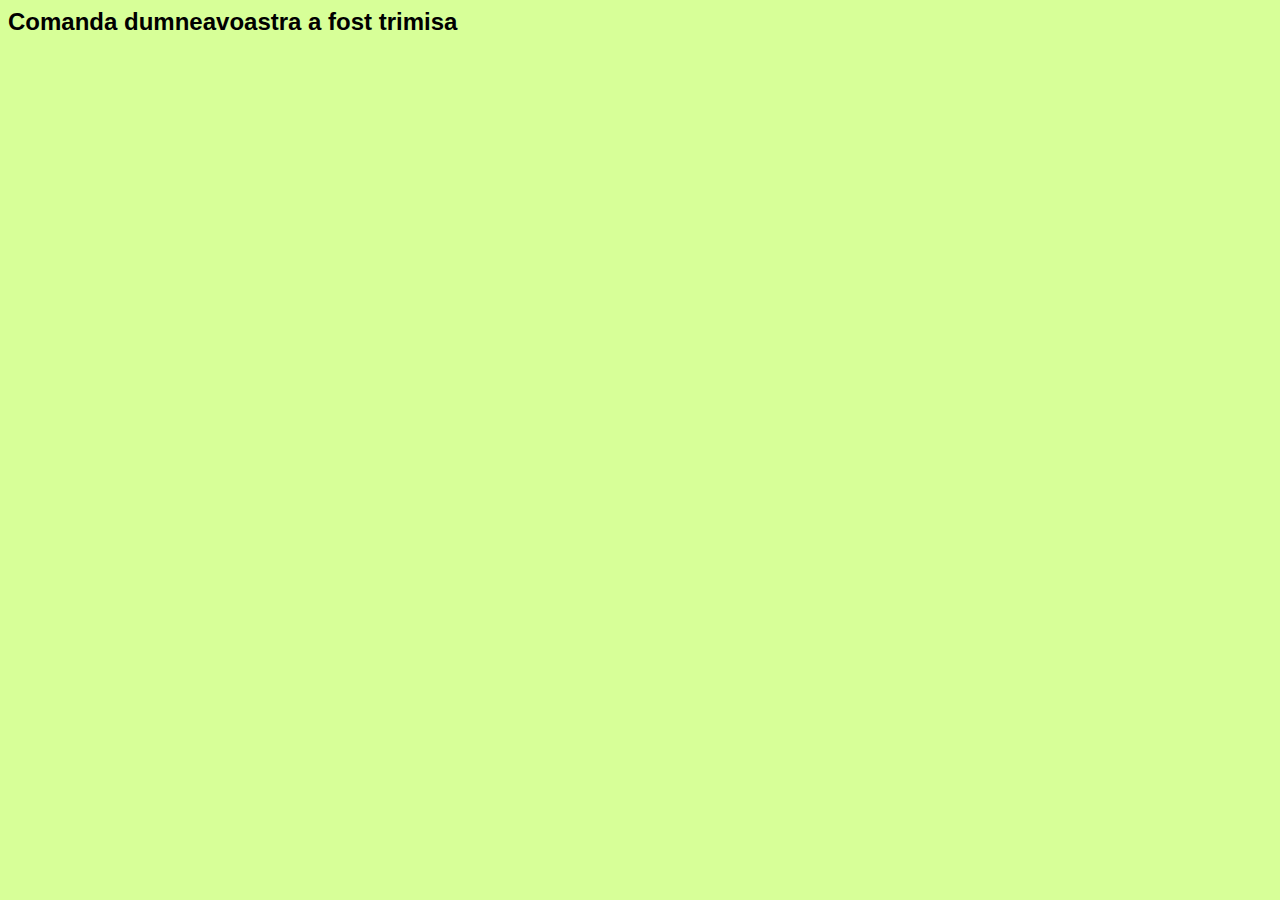
==== src/main/webapp/sent.html @ 3b0e5bfd "Add pizza formular" ====
<html>
 <head>
        <link rel="stylesheet" href="styles.css" />
        <meta charset="UTF-8" />
        <title>Comanda trimisa</title>
</head>
<body>
<h2>Comanda dumneavoastra a fost trimisa</h2>
</body>
</html>
---- src/main/webapp/styles.css ----
body {
    background-color:#d7ff98;
    font-family: Helvetica;
}
h2 {
    font-family: Helvetica;
}

.row {
    width: 200px;
}

.styled {
    font-family: Helvetica;
}

.price {
    list-style-image: url(pret.png);
}

.info {
    list-style-image: url(order.png);
}

.topping {
    list-style-image: url(pizzaa.png);
}
#main_table {
    /*border: 3px solid #ffffbb;*/
}

#number {
    width: 20px;
    margin-left: 10px;
}

.additional {
    font-size: 20px;
}

#submit {
    background-color: darkcyan;
    color: azure;
    height: 40px;
    width: 500px;
    border-radius: 10px;
}
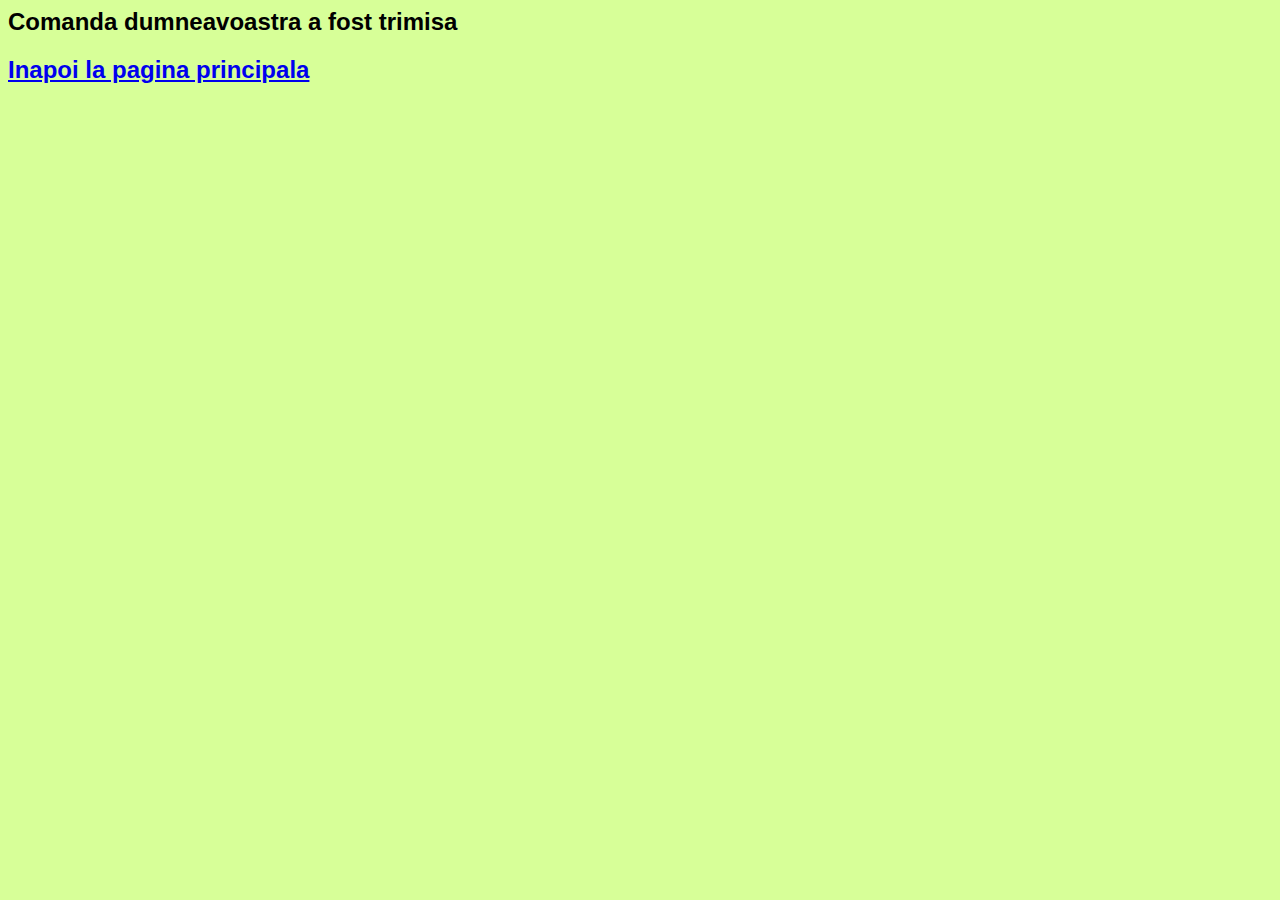
==== commit f3c1905b: "Add back link to index.html page" ====
--- a/src/main/webapp/sent.html
+++ b/src/main/webapp/sent.html
@@ -6,5 +6,6 @@
 </head>
 <body>
 <h2>Comanda dumneavoastra a fost trimisa</h2>
+<h2><a href="index.html">Inapoi la pagina principala</a></h2>
 </body>
 </html>
